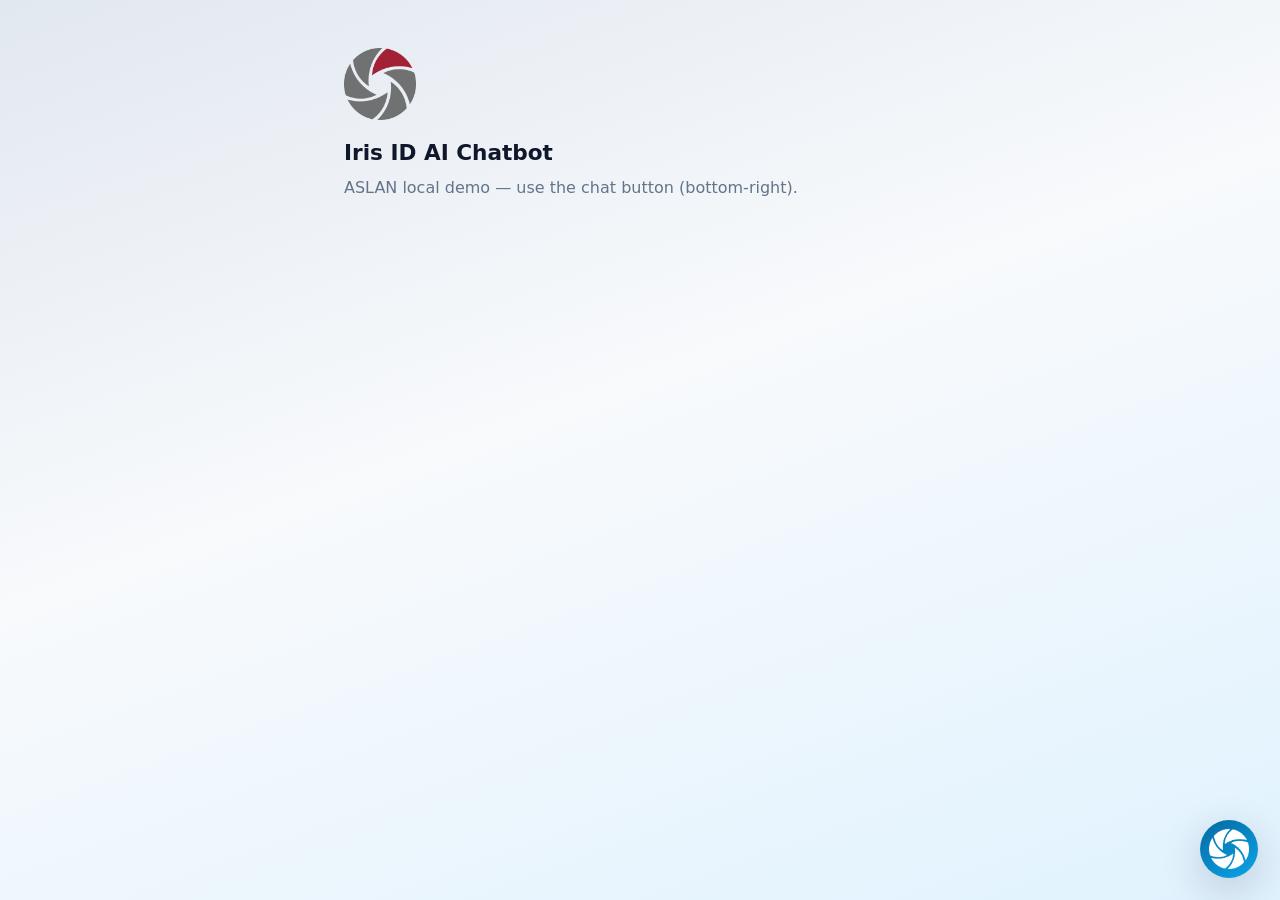
==== widget/index.html @ bd3df82b "Add new PNG assets for Iris ID widget - Added symbol-irisid-dark-color.png for dark theme support. -" ====
<!DOCTYPE html>
<html lang="en">
<head>
  <meta charset="utf-8" />
  <meta name="viewport" content="width=device-width, initial-scale=1" />
  <title>ASLAN — IRIS ID Chat (local)</title>
  <style>
    :root {
      --iris-navy: #0f172a;
      --iris-accent: #0ea5e9;
      --iris-muted: #64748b;
      --surface: #ffffff;
      --bubble-user: #e0f2fe;
      --bubble-bot: #f1f5f9;
      --shadow: 0 12px 40px rgba(15, 23, 42, 0.18);
      --radius: 14px;
      --fab-size: 58px;
    }
    * { box-sizing: border-box; }
    body {
      margin: 0;
      min-height: 100vh;
      font-family: system-ui, -apple-system, "Segoe UI", Roboto, sans-serif;
      background: linear-gradient(160deg, #e2e8f0 0%, #f8fafc 45%, #e0f2fe 100%);
      color: var(--iris-navy);
    }
    body.aslan-chat-open .demo-page {
      opacity: 0.35;
      pointer-events: none;
      transition: opacity 0.2s ease;
    }
    .demo-page {
      max-width: 640px;
      margin: 0 auto;
      padding: 3rem 1.5rem;
    }
    .demo-page h1 { font-size: 1.35rem; margin: 0 0 0.5rem; }
    .demo-page p { color: var(--iris-muted); line-height: 1.6; margin: 0; }

    /* Launcher */
    .aslan-fab {
      position: fixed;
      right: 22px;
      bottom: 22px;
      width: var(--fab-size);
      height: var(--fab-size);
      border-radius: 50%;
      border: none;
      cursor: pointer;
      background: linear-gradient(145deg, #0369a1, var(--iris-accent));
      color: #fff;
      box-shadow: var(--shadow);
      display: inline-flex;
      align-items: center;
      justify-content: center;
      padding: 0;
      line-height: 0;
      z-index: 9998;
      transition: transform 0.2s ease, box-shadow 0.2s ease;
    }
    .aslan-fab:hover { transform: scale(1.05); }
    .aslan-fab-logo {
      display: block;
      height: 24px;
      width: auto;
      max-width: min(44px, calc(var(--fab-size) - 18px));
      object-fit: contain;
      object-position: center;
      pointer-events: none;
      flex: 0 0 auto;
    }

    /* Panel */
    .aslan-panel {
      position: fixed;
      right: 22px;
      bottom: calc(22px + var(--fab-size) + 14px);
      width: min(400px, calc(100vw - 32px));
      height: min(520px, calc(100vh - 120px));
      max-height: calc(100vh - 120px);
      background: var(--surface);
      border-radius: var(--radius);
      box-shadow: var(--shadow);
      display: flex;
      flex-direction: column;
      overflow: hidden;
      min-height: 0;
      z-index: 9999;
      opacity: 0;
      pointer-events: none;
      visibility: hidden;
      transform: translateY(12px) scale(0.98);
      transition: opacity 0.22s ease, transform 0.22s ease, visibility 0.22s ease;
    }
    .aslan-panel.open {
      opacity: 1;
      pointer-events: auto;
      visibility: visible;
      transform: translateY(0) scale(1);
    }
    .aslan-header {
      padding: 14px 16px;
      background: var(--iris-navy);
      color: #f8fafc;
      display: flex;
      align-items: center;
      justify-content: space-between;
      gap: 10px;
      flex-shrink: 0;
    }
    .aslan-header-brand {
      display: flex;
      align-items: center;
      gap: 12px;
      min-width: 0;
    }
    .aslan-header-symbol {
      width: 34px;
      height: 34px;
      flex-shrink: 0;
      display: block;
      border-radius: 50%;
      object-fit: cover;
    }
    .aslan-header strong { font-size: 0.95rem; }
    .aslan-header span { font-size: 0.72rem; opacity: 0.85; }
    .aslan-close {
      background: transparent;
      border: none;
      color: #fff;
      cursor: pointer;
      font-size: 1.35rem;
      line-height: 1;
      padding: 4px 8px;
      border-radius: 8px;
    }
    .aslan-close:hover { background: rgba(255,255,255,0.12); }

    .aslan-messages {
      flex: 1 1 auto;
      min-height: 0;
      overflow-y: auto;
      padding: 14px;
      display: flex;
      flex-direction: column;
      gap: 10px;
      background: #f8fafc;
    }
    .msg {
      max-width: 92%;
      padding: 10px 12px;
      border-radius: 12px;
      font-size: 0.9rem;
      line-height: 1.45;
      white-space: pre-wrap;
    }
    .msg.user {
      align-self: flex-end;
      background: var(--bubble-user);
      color: var(--iris-navy);
    }
    .msg.bot {
      align-self: flex-start;
      background: var(--bubble-bot);
      color: var(--iris-navy);
    }
    .msg.error { background: #fee2e2; color: #991b1b; }
    .msg.typing {
      align-self: flex-start;
      background: var(--bubble-bot);
      color: var(--iris-muted);
      min-width: 54px;
      display: inline-flex;
      align-items: center;
      justify-content: center;
      gap: 5px;
      padding: 10px 12px;
    }
    .typing-dot {
      width: 6px;
      height: 6px;
      border-radius: 50%;
      background: #64748b;
      opacity: 0.35;
      animation: aslan-dot-pulse 1.2s infinite ease-in-out;
    }
    .typing-dot:nth-child(2) { animation-delay: 0.2s; }
    .typing-dot:nth-child(3) { animation-delay: 0.4s; }
    @keyframes aslan-dot-pulse {
      0%, 80%, 100% { transform: translateY(0); opacity: 0.35; }
      40% { transform: translateY(-2px); opacity: 0.95; }
    }

    .aslan-footer {
      padding: 12px 14px 14px;
      background: var(--surface);
      border-top: 1px solid #e2e8f0;
      flex-shrink: 0;
    }
    .chips {
      display: flex;
      flex-wrap: wrap;
      gap: 6px;
      margin-bottom: 10px;
    }
    .chip {
      font-size: 0.72rem;
      padding: 5px 9px;
      border-radius: 999px;
      border: 1px solid #cbd5e1;
      background: #fff;
      color: var(--iris-navy);
      cursor: pointer;
    }
    .chip:hover { border-color: var(--iris-accent); color: #0369a1; }
    .row {
      display: flex;
      gap: 8px;
      align-items: flex-end;
    }
    .aslan-input {
      flex: 1;
      min-height: 44px;
      max-height: 120px;
      resize: none;
      border-radius: 10px;
      border: 1px solid #cbd5e1;
      padding: 10px 12px;
      font: inherit;
    }
    .aslan-input:focus {
      outline: 2px solid var(--iris-accent);
      outline-offset: 0;
      border-color: transparent;
    }
    .aslan-mic {
      height: 44px;
      width: 44px;
      padding: 0;
      border: 1px solid #cbd5e1;
      border-radius: 10px;
      background: #fff;
      color: var(--iris-navy);
      cursor: pointer;
      flex-shrink: 0;
      display: flex;
      align-items: center;
      justify-content: center;
    }
    .aslan-mic:hover { border-color: var(--iris-accent); color: #0369a1; }
    .aslan-mic svg { width: 22px; height: 22px; display: block; }
    .aslan-mic.listening {
      background: #fef2f2;
      border-color: #f87171;
      color: #b91c1c;
      animation: aslan-mic-pulse 1.1s ease-in-out infinite;
    }
    .aslan-mic:disabled { opacity: 0.5; cursor: not-allowed; }
    @keyframes aslan-mic-pulse {
      0%, 100% { opacity: 1; }
      50% { opacity: 0.72; }
    }
    .aslan-send {
      height: 44px;
      padding: 0 16px;
      border: none;
      border-radius: 10px;
      background: var(--iris-navy);
      color: #fff;
      font-weight: 600;
      cursor: pointer;
    }
    .aslan-send:disabled { opacity: 0.55; cursor: not-allowed; }
    .aslan-hint {
      font-size: 0.58rem;
      color: var(--iris-muted);
      margin-top: 8px;
    }
  </style>
</head>
<body>
  <div class="demo-page">
    <p>
      <img src="symbol-irisid-dark-color.png" width="72" height="72" alt="" style="display:block" />
    </p>
    <h1 style="margin-top:20px">Iris ID AI Chatbot</h1>
    <p style="margin-top:10px">
      ASLAN local demo — use the chat button (bottom-right).
    </p>
  </div>

  <button type="button" class="aslan-fab" id="aslanFab" aria-label="Open chat">
    <img src="symbol-irisid-light.png" width="40" height="auto"
    />
  </button>

  <div class="aslan-panel" id="aslanPanel" role="dialog" aria-label="Chat">
    <div class="aslan-header">
      <div class="aslan-header-brand">
        <img
          src="symbol-irisid-light-color.png" width="35" height="auto"
        />
        <div>
          <strong>Iris ID Assistant</strong><br />
          <span>Local · ASLAN</span>
        </div>
      </div>
      <button type="button" class="aslan-close" id="aslanClose" aria-label="Close chat">×</button>
    </div>
    <div class="aslan-messages" id="aslanMessages"></div>
    <div class="aslan-footer">
      <div class="chips" id="aslanChips"></div>
      <div class="row">
        <textarea class="aslan-input" id="aslanInput" rows="1" placeholder="Message…"></textarea>
        <button type="button" class="aslan-mic" id="aslanMic" aria-label="Voice input" aria-pressed="false" title="Voice input (browser)">
          <svg xmlns="http://www.w3.org/2000/svg" viewBox="0 0 24 24" fill="currentColor" aria-hidden="true">
            <path d="M12 14c1.66 0 3-1.34 3-3V5c0-1.66-1.34-3-3-3S9 3.34 9 5v6c0 1.66 1.34 3 3 3z"/>
            <path d="M17 11c0 2.76-2.24 5-5 5s-5-2.24-5-5H5c0 3.53 2.61 6.43 6 6.92V21h2v-3.08c3.39-.49 6-3.39 6-6.92h-2z"/>
          </svg>
        </button>
        <button type="button" class="aslan-send" id="aslanSend">Send</button>
      </div>
      <div class="aslan-hint">Powered by your local <code>/chat</code> API. Voice uses your browser (HTTPS or localhost).</div>
    </div>
  </div>

  <script>
    (function () {
      var API_BASE = ""; // same origin when served from FastAPI /widget/

      var fab = document.getElementById("aslanFab");
      var panel = document.getElementById("aslanPanel");
      var closeBtn = document.getElementById("aslanClose");
      var messagesEl = document.getElementById("aslanMessages");
      var input = document.getElementById("aslanInput");
      var sendBtn = document.getElementById("aslanSend");
      var micBtn = document.getElementById("aslanMic");
      var chipsEl = document.getElementById("aslanChips");
      var typingEl = null;

      var SpeechRec = window.SpeechRecognition || window.webkitSpeechRecognition;
      var voiceRec = null;
      var voiceBaseText = "";

      var WELCOME_TEXT =
        "Hi — I’m the IRIS ID assistant (local). Ask anything, or tap a suggestion below.";

      var suggestions = [
        "How can I contact support?",
        "Request a demo",
        "Product documentation",
        "Office location",
      ];

      function appendMessage(role, text, isError) {
        var div = document.createElement("div");
        div.className = "msg " + (isError ? "error" : role === "user" ? "user" : "bot");
        div.textContent = text;
        messagesEl.appendChild(div);
        messagesEl.scrollTop = messagesEl.scrollHeight;
      }

      function showTyping() {
        if (typingEl) return;
        typingEl = document.createElement("div");
        typingEl.className = "msg typing";
        typingEl.setAttribute("aria-label", "Assistant is typing");
        typingEl.innerHTML = '<span class="typing-dot"></span><span class="typing-dot"></span><span class="typing-dot"></span>';
        messagesEl.appendChild(typingEl);
        messagesEl.scrollTop = messagesEl.scrollHeight;
      }

      function hideTyping() {
        if (!typingEl) return;
        typingEl.remove();
        typingEl = null;
      }

      function setLoading(loading) {
        if (loading) stopVoiceInput();
        sendBtn.disabled = loading;
        if (micBtn) micBtn.disabled = loading;
        if (loading) sendBtn.textContent = "…";
        else sendBtn.textContent = "Send";
      }

      function stopVoiceInput() {
        if (voiceRec) {
          try {
            voiceRec.onresult = null;
            voiceRec.onerror = null;
            voiceRec.onend = null;
            voiceRec.stop();
          } catch (e) {}
          voiceRec = null;
        }
        if (micBtn) {
          micBtn.classList.remove("listening");
          micBtn.setAttribute("aria-pressed", "false");
        }
      }

      function toggleVoiceInput() {
        if (!SpeechRec) {
          appendMessage(
            "bot",
            "Voice input is not supported in this browser. Try Chrome or Edge over HTTPS (or localhost).",
            true
          );
          return;
        }
        if (micBtn && micBtn.classList.contains("listening")) {
          stopVoiceInput();
          return;
        }
        stopVoiceInput();
        voiceBaseText = (input.value || "").trim();
        if (voiceBaseText) voiceBaseText += " ";

        voiceRec = new SpeechRec();
        voiceRec.lang = (navigator.language || "en-US").replace(/_/g, "-");
        voiceRec.interimResults = true;
        voiceRec.continuous = false;
        voiceRec.maxAlternatives = 1;

        voiceRec.onresult = function (event) {
          var piece = "";
          for (var i = 0; i < event.results.length; i++) {
            piece += event.results[i][0].transcript;
          }
          input.value = voiceBaseText + piece;
        };
        voiceRec.onerror = function (event) {
          var msg = event.error || "unknown";
          if (msg === "not-allowed") {
            appendMessage("bot", "Microphone permission denied. Allow mic for this site and try again.", true);
          } else if (msg !== "aborted" && msg !== "no-speech") {
            appendMessage("bot", "Voice input error: " + msg, true);
          }
          stopVoiceInput();
        };
        voiceRec.onend = function () {
          stopVoiceInput();
        };

        try {
          if (micBtn) {
            micBtn.classList.add("listening");
            micBtn.setAttribute("aria-pressed", "true");
          }
          voiceRec.start();
        } catch (e) {
          stopVoiceInput();
          appendMessage("bot", "Could not start voice input.", true);
        }
      }

      function renderChips() {
        chipsEl.innerHTML = "";
        suggestions.forEach(function (label) {
          var b = document.createElement("button");
          b.type = "button";
          b.className = "chip";
          b.textContent = label;
          b.addEventListener("click", function () {
            input.value = label;
            sendMessage();
          });
          chipsEl.appendChild(b);
        });
      }

      function resetChatUI() {
        stopVoiceInput();
        hideTyping();
        messagesEl.innerHTML = "";
        input.value = "";
        setLoading(false);
      }

      function openPanelFresh() {
        resetChatUI();
        appendMessage("bot", WELCOME_TEXT);
        messagesEl.scrollTop = 0;
      }

      function togglePanel(open) {
        var wasOpen = panel.classList.contains("open");
        if (open && !wasOpen) {
          openPanelFresh();
        } else if (!open && wasOpen) {
          resetChatUI();
        }
        panel.classList.toggle("open", open);
        document.body.classList.toggle("aslan-chat-open", open);
      }

      fab.addEventListener("click", function () {
        togglePanel(!panel.classList.contains("open"));
      });
      closeBtn.addEventListener("click", function () {
        togglePanel(false);
      });

      async function sendMessage() {
        stopVoiceInput();
        var text = (input.value || "").trim();
        if (!text) return;
        input.value = "";
        appendMessage("user", text);
        setLoading(true);
        showTyping();
        try {
          var res = await fetch(API_BASE + "/chat", {
            method: "POST",
            headers: { "Content-Type": "application/json" },
            body: JSON.stringify({ message: text, region_hint: null }),
          });
          var data = await res.json().catch(function () { return {}; });
          hideTyping();
          if (!res.ok) {
            appendMessage("bot", data.detail || res.statusText || "Request failed", true);
            return;
          }
          appendMessage("bot", data.reply || "(empty reply)");
        } catch (e) {
          hideTyping();
          appendMessage("bot", "Network error: " + (e && e.message ? e.message : e), true);
        } finally {
          hideTyping();
          setLoading(false);
        }
      }

      sendBtn.addEventListener("click", sendMessage);
      if (micBtn) micBtn.addEventListener("click", toggleVoiceInput);
      // IME (Korean, Japanese, …): Enter commits composition — ignore that keydown or text duplicates / double send.
      input.addEventListener("keydown", function (e) {
        if (e.key !== "Enter" || e.shiftKey) return;
        if (e.isComposing || e.keyCode === 229) return;
        e.preventDefault();
        sendMessage();
      });

      renderChips();
    })();
  </script>
</body>
</html>
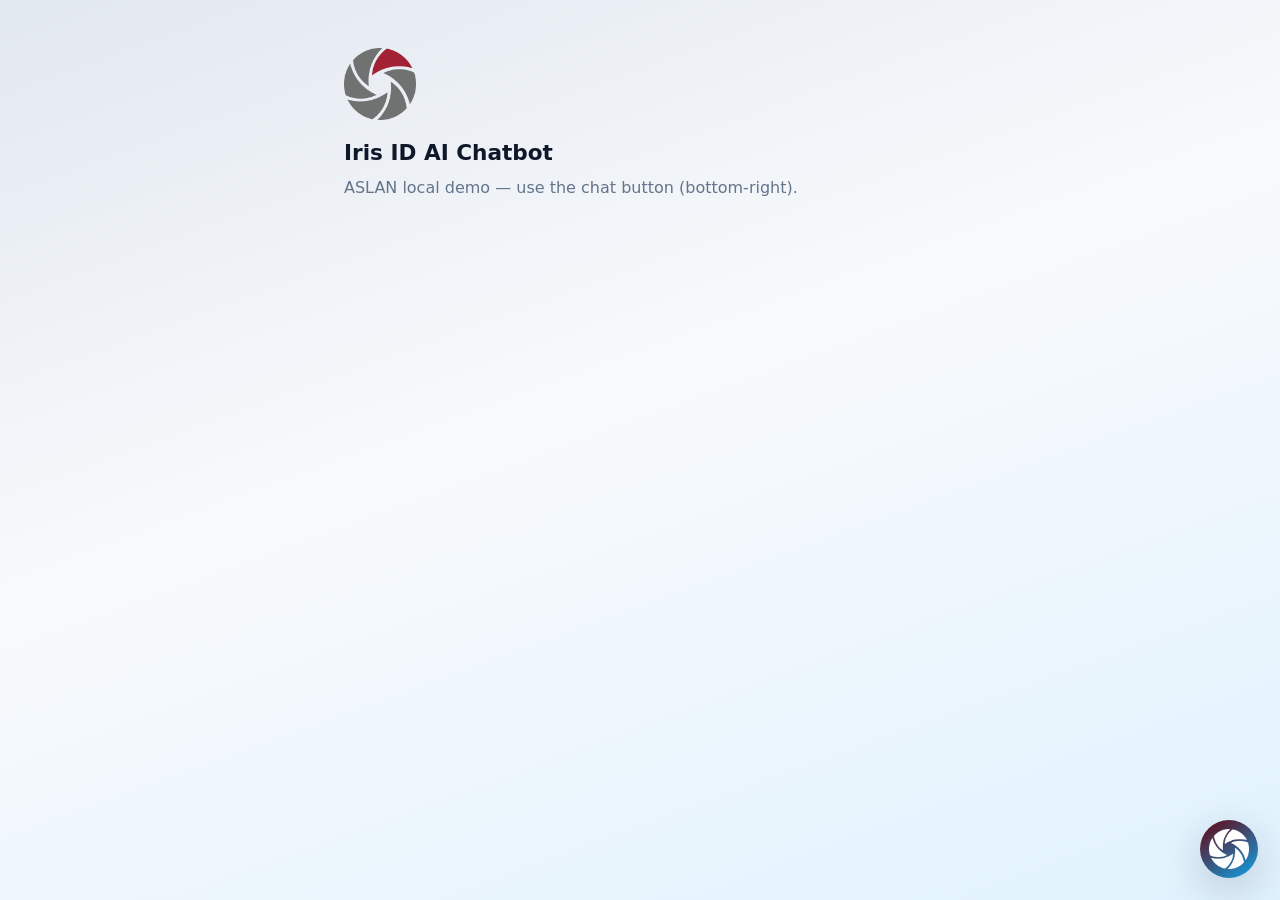
==== commit 5072234d: "Update button and chip hover colors for improved UI contrast" ====
--- a/widget/index.html
+++ b/widget/index.html
@@ -47,7 +47,7 @@
       border-radius: 50%;
       border: none;
       cursor: pointer;
-      background: linear-gradient(145deg, #0369a1, var(--iris-accent));
+      background: linear-gradient(145deg, #67000c, var(--iris-accent));
       color: #fff;
       box-shadow: var(--shadow);
       display: inline-flex;
@@ -212,7 +212,7 @@
       color: var(--iris-navy);
       cursor: pointer;
     }
-    .chip:hover { border-color: var(--iris-accent); color: #0369a1; }
+    .chip:hover { border-color: var(--iris-accent); color: #780012; }
     .row {
       display: flex;
       gap: 8px;
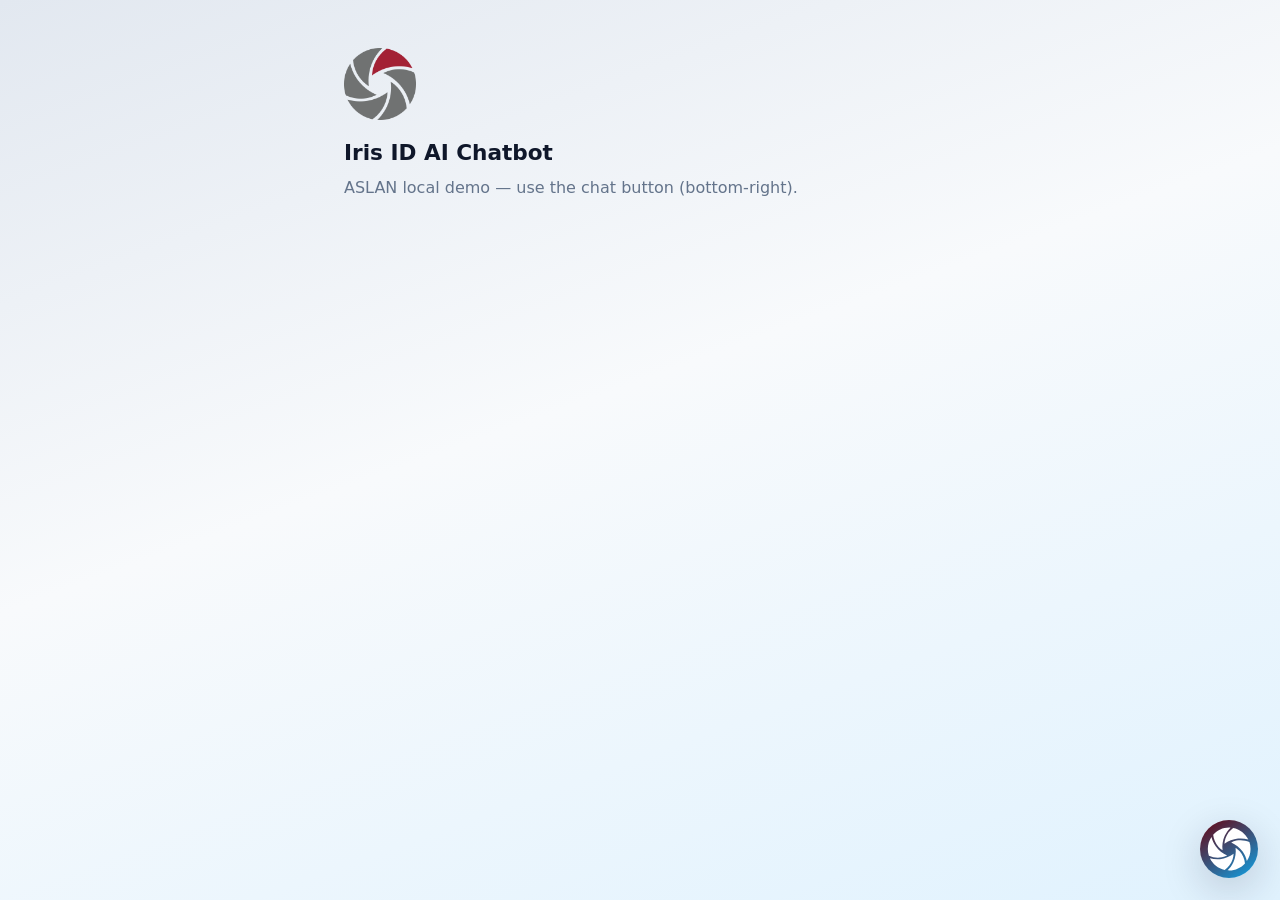
==== commit e5754c49: "Enhance widget and backend functionality with UI improvements and new features This update includes " ====
--- a/widget/index.html
+++ b/widget/index.html
@@ -55,20 +55,24 @@
       justify-content: center;
       padding: 0;
       line-height: 0;
+      overflow: visible;
       z-index: 9998;
       transition: transform 0.2s ease, box-shadow 0.2s ease;
     }
     .aslan-fab:hover { transform: scale(1.05); }
     .aslan-fab-logo {
       display: block;
-      height: 24px;
+      height: 280px;
       width: auto;
-      max-width: min(44px, calc(var(--fab-size) - 18px));
+      max-width: 280px;
       object-fit: contain;
       object-position: center;
       pointer-events: none;
       flex: 0 0 auto;
-    }
+      transform-origin: center center;
+      transition: transform 0.45s ease;
+    }
+    .aslan-fab:hover .aslan-fab-logo { transform: rotate(90deg); }
 
     /* Panel */
     .aslan-panel {
@@ -124,6 +128,59 @@
     }
     .aslan-header strong { font-size: 0.95rem; }
     .aslan-header span { font-size: 0.72rem; opacity: 0.85; }
+    .aslan-header-actions {
+      display: flex;
+      align-items: center;
+      gap: 8px;
+      flex-shrink: 0;
+    }
+    .aslan-partner-badge {
+      display: inline-flex;
+      align-items: center;
+      gap: 4px;
+      padding: 6px 10px;
+      border-radius: 999px;
+      border: none;
+      background: #fff;
+      color: var(--iris-navy);
+      font-size: 0.72rem;
+      font-weight: 600;
+      cursor: pointer;
+      box-shadow: 0 1px 2px rgba(15, 23, 42, 0.08);
+      white-space: nowrap;
+    }
+    .aslan-partner-badge .picon-dot {
+      width: 12px;
+      height: 14px;
+      flex-shrink: 0;
+      display: inline-flex;
+      align-items: center;
+      justify-content: center;
+      color: #111827;
+    }
+    .aslan-partner-badge .picon-dot svg {
+      width: 100%;
+      height: 100%;
+      display: block;
+    }
+    .aslan-partner-badge .picon-check {
+      width: 12px;
+      height: 14px;
+      flex-shrink: 0;
+      display: inline-flex;
+      align-items: center;
+      justify-content: center;
+      color: #16a34a;
+    }
+    .aslan-partner-badge .picon-check svg {
+      width: 100%;
+      height: 100%;
+      display: block;
+    }
+    .aslan-partner-badge.verified {
+      color: #15803d;
+      cursor: default;
+    }
     .aslan-close {
       background: transparent;
       border: none;
@@ -153,7 +210,16 @@
       font-size: 0.9rem;
       line-height: 1.45;
       white-space: pre-wrap;
-    }
+      overflow-wrap: anywhere;
+      word-break: break-word;
+    }
+    .msg a {
+      color: #2563eb;
+      text-decoration: none;
+      overflow-wrap: anywhere;
+      word-break: break-all;
+    }
+    .msg a:hover { color: #1d4ed8; }
     .msg.user {
       align-self: flex-end;
       background: var(--bubble-user);
@@ -165,6 +231,67 @@
       color: var(--iris-navy);
     }
     .msg.error { background: #fee2e2; color: #991b1b; }
+    .msg .msg-image {
+      margin-top: 8px;
+      display: block;
+      max-width: 100%;
+      border-radius: 8px;
+      border: 1px solid #cbd5e1;
+      background: #fff;
+      cursor: zoom-in;
+    }
+    .msg .figure-options {
+      margin-top: 8px;
+      display: flex;
+      flex-wrap: wrap;
+      gap: 6px;
+    }
+    .msg .figure-option-btn {
+      font-size: 0.72rem;
+      padding: 6px 10px;
+      border-radius: 999px;
+      border: 1px solid #cbd5e1;
+      background: #fff;
+      color: var(--iris-navy);
+      cursor: pointer;
+    }
+    .msg .figure-option-btn:hover { border-color: var(--iris-accent); color: #780012; }
+    .msg .choice-options {
+      margin-top: 10px;
+      border: 1px solid #dbe3ef;
+      background: #ffffff;
+      border-radius: 10px;
+      padding: 8px;
+      display: grid;
+      gap: 6px;
+    }
+    .msg .choice-option-row {
+      display: flex;
+      align-items: center;
+      gap: 8px;
+      font-size: 0.82rem;
+      color: var(--iris-navy);
+    }
+    .msg .choice-option-row input[type="radio"] {
+      margin: 0;
+      accent-color: #0f172a;
+    }
+    .msg .choice-option-actions {
+      margin-top: 2px;
+      display: flex;
+      justify-content: flex-end;
+    }
+    .msg .choice-option-send {
+      font-size: 0.74rem;
+      border-radius: 8px;
+      border: 1px solid #cbd5e1;
+      background: #f8fafc;
+      color: var(--iris-navy);
+      padding: 6px 10px;
+      cursor: pointer;
+      font-weight: 600;
+    }
+    .msg .choice-option-send:hover { border-color: var(--iris-accent); color: #0369a1; }
     .msg.typing {
       align-self: flex-start;
       background: var(--bubble-bot);
@@ -276,6 +403,136 @@
       color: var(--iris-muted);
       margin-top: 8px;
     }
+    .aslan-modal-backdrop {
+      position: fixed;
+      inset: 0;
+      background: rgba(15, 23, 42, 0.45);
+      display: none;
+      align-items: center;
+      justify-content: center;
+      z-index: 10010;
+      padding: 20px;
+    }
+    .aslan-modal-backdrop.open { display: flex; }
+    .aslan-modal {
+      width: min(420px, calc(100vw - 40px));
+      background: #fff;
+      border-radius: 14px;
+      box-shadow: var(--shadow);
+      border: 1px solid #e2e8f0;
+      padding: 16px;
+    }
+    .aslan-modal-title {
+      margin: 0;
+      font-size: 1rem;
+      color: var(--iris-navy);
+    }
+    .aslan-modal-desc {
+      margin: 8px 0 12px;
+      color: var(--iris-muted);
+      font-size: 0.86rem;
+      line-height: 1.45;
+    }
+    .aslan-modal-input {
+      width: 100%;
+      border: 1px solid #cbd5e1;
+      border-radius: 10px;
+      padding: 10px 12px;
+      font: inherit;
+    }
+    .aslan-modal-input:focus {
+      outline: 2px solid var(--iris-accent);
+      border-color: transparent;
+    }
+    .aslan-modal-error {
+      display: none;
+      margin-top: 8px;
+      color: #b91c1c;
+      font-size: 0.8rem;
+    }
+    .aslan-modal-error.show { display: block; }
+    .aslan-modal-actions {
+      display: flex;
+      justify-content: flex-end;
+      gap: 8px;
+      margin-top: 14px;
+    }
+    .aslan-btn {
+      border-radius: 10px;
+      padding: 8px 12px;
+      border: 1px solid #cbd5e1;
+      background: #fff;
+      color: var(--iris-navy);
+      cursor: pointer;
+      font-weight: 600;
+      font-size: 0.82rem;
+    }
+    .aslan-btn:hover { border-color: var(--iris-accent); color: #0369a1; }
+    .aslan-btn-primary {
+      border: none;
+      background: var(--iris-navy);
+      color: #fff;
+    }
+    .aslan-btn-primary:hover {
+      color: #fff;
+      background: #1e293b;
+    }
+    .aslan-toast {
+      position: fixed;
+      right: 22px;
+      bottom: calc(22px + var(--fab-size) + 24px);
+      z-index: 10020;
+      background: #0b1222;
+      color: #f8fafc;
+      border-radius: 10px;
+      padding: 10px 12px;
+      font-size: 0.82rem;
+      box-shadow: var(--shadow);
+      opacity: 0;
+      pointer-events: none;
+      transform: translateY(6px);
+      transition: opacity 0.2s ease, transform 0.2s ease;
+    }
+    .aslan-toast.show {
+      opacity: 1;
+      transform: translateY(0);
+    }
+    .aslan-toast.error { background: #7f1d1d; }
+    .aslan-image-lightbox {
+      position: fixed;
+      inset: 0;
+      z-index: 10030;
+      background: rgba(2, 6, 23, 0.78);
+      display: none;
+      align-items: center;
+      justify-content: center;
+      padding: 28px;
+    }
+    .aslan-image-lightbox.open { display: flex; }
+    .aslan-image-lightbox img {
+      max-width: min(1100px, 96vw);
+      max-height: 90vh;
+      border-radius: 10px;
+      box-shadow: 0 18px 50px rgba(2, 6, 23, 0.4);
+      border: 1px solid rgba(255, 255, 255, 0.18);
+      background: #fff;
+      object-fit: contain;
+    }
+    .aslan-image-lightbox-close {
+      position: absolute;
+      top: 16px;
+      right: 16px;
+      width: 40px;
+      height: 40px;
+      border: none;
+      border-radius: 999px;
+      background: rgba(15, 23, 42, 0.72);
+      color: #fff;
+      font-size: 1.35rem;
+      line-height: 1;
+      cursor: pointer;
+    }
+    .aslan-image-lightbox-close:hover { background: rgba(15, 23, 42, 0.9); }
   </style>
 </head>
 <body>
@@ -290,7 +547,7 @@
   </div>
 
   <button type="button" class="aslan-fab" id="aslanFab" aria-label="Open chat">
-    <img src="symbol-irisid-light.png" width="40" height="auto"
+    <img class="aslan-fab-logo" src="symbol-irisid-white.svg" width="160" height="auto"
     />
   </button>
 
@@ -305,7 +562,12 @@
           <span>Local · ASLAN</span>
         </div>
       </div>
-      <button type="button" class="aslan-close" id="aslanClose" aria-label="Close chat">×</button>
+      <div class="aslan-header-actions">
+        <button type="button" class="aslan-partner-badge" id="aslanPartnerBadge" aria-label="Partner login">
+          <span class="picon-dot" aria-hidden="true"></span><span>Partner</span>
+        </button>
+        <button type="button" class="aslan-close" id="aslanClose" aria-label="Close chat">×</button>
+      </div>
     </div>
     <div class="aslan-messages" id="aslanMessages"></div>
     <div class="aslan-footer">
@@ -320,30 +582,56 @@
         </button>
         <button type="button" class="aslan-send" id="aslanSend">Send</button>
       </div>
-      <div class="aslan-hint">Powered by your local <code>/chat</code> API. Voice uses your browser (HTTPS or localhost).</div>
+      <div class="aslan-hint">Powered by your local <code>/chat</code> API. Voice uses your browser (HTTPS or localhost). Email transcript needs Resend or SMTP in <code>.env</code>.</div>
     </div>
+  </div>
+  <div class="aslan-toast" id="aslanToast"></div>
+  <div class="aslan-image-lightbox" id="aslanImageLightbox" aria-hidden="true">
+    <button type="button" class="aslan-image-lightbox-close" id="aslanImageLightboxClose" aria-label="Close image preview">×</button>
+    <img id="aslanImageLightboxImg" alt="Expanded chat image" />
   </div>
 
   <script>
     (function () {
       var API_BASE = ""; // same origin when served from FastAPI /widget/
+      var PARTNER_TOKEN_KEY = "aslan.partner_token";
+      var TRANSCRIPT_RECIPIENT = "hoyong.lee@irisid.com";
+      var chatHistory = [];
+
+      function getPartnerToken() {
+        try { return window.sessionStorage.getItem(PARTNER_TOKEN_KEY) || null; }
+        catch (e) { return null; }
+      }
+      function setPartnerToken(tok) {
+        try {
+          if (tok) window.sessionStorage.setItem(PARTNER_TOKEN_KEY, tok);
+          else window.sessionStorage.removeItem(PARTNER_TOKEN_KEY);
+        } catch (e) {}
+      }
 
       var fab = document.getElementById("aslanFab");
       var panel = document.getElementById("aslanPanel");
       var closeBtn = document.getElementById("aslanClose");
+      var partnerBadge = document.getElementById("aslanPartnerBadge");
       var messagesEl = document.getElementById("aslanMessages");
       var input = document.getElementById("aslanInput");
       var sendBtn = document.getElementById("aslanSend");
       var micBtn = document.getElementById("aslanMic");
       var chipsEl = document.getElementById("aslanChips");
+      var toastEl = document.getElementById("aslanToast");
+      var imageLightbox = document.getElementById("aslanImageLightbox");
+      var imageLightboxImg = document.getElementById("aslanImageLightboxImg");
+      var imageLightboxClose = document.getElementById("aslanImageLightboxClose");
       var typingEl = null;
+      var toastTimer = null;
+      var closingPanel = false;
 
       var SpeechRec = window.SpeechRecognition || window.webkitSpeechRecognition;
       var voiceRec = null;
       var voiceBaseText = "";
 
       var WELCOME_TEXT =
-        "Hi — I’m the IRIS ID assistant (local). Ask anything, or tap a suggestion below.";
+        "Hi, I’m the Iris ID assistant. Ask anything, or tap a suggestion below.";
 
       var suggestions = [
         "How can I contact support?",
@@ -352,12 +640,220 @@
         "Office location",
       ];
 
+      function _extractImageUrls(text) {
+        var out = [];
+        var lines = String(text || "").split(/\n/);
+        lines.forEach(function (ln) {
+          var m = ln.match(/^\s*IMAGE_URL:\s*(\S+)\s*$/i);
+          if (m && m[1]) out.push(m[1]);
+        });
+        return out;
+      }
+
+      function _extractFigureOptions(text) {
+        var out = [];
+        var lines = String(text || "").split(/\n/);
+        lines.forEach(function (ln) {
+          var m = ln.match(/^\s*FIGURE_OPTION:\s*([a-z0-9\-_.]+)\|(.*)$/i);
+          if (!m) return;
+          var id = (m[1] || "").trim();
+          var title = (m[2] || "").trim() || id;
+          if (id) out.push({ id: id, title: title });
+        });
+        return out;
+      }
+
+      function _extractChoiceOptions(text) {
+        var src = String(text || "");
+        var lines = src.split(/\n/);
+        var opts = [];
+        var kept = [];
+        lines.forEach(function (ln) {
+          var m = ln.match(/^\s*(?:[-*•]|\d+[.)])\s*["']?([^"'\n]+?)["']?\s*$/);
+          if (m && m[1]) {
+            var option = m[1].trim();
+            if (option.length >= 3) {
+              opts.push(option);
+              return;
+            }
+          }
+          kept.push(ln);
+        });
+        // De-dupe and keep only reasonable, explicit options.
+        var uniq = [];
+        var seen = {};
+        opts.forEach(function (o) {
+          var k = o.toLowerCase();
+          if (seen[k]) return;
+          seen[k] = true;
+          uniq.push(o);
+        });
+        if (uniq.length < 2 || uniq.length > 8) {
+          return { options: [], stripped: src };
+        }
+        return { options: uniq, stripped: kept.join("\n").trim() || src };
+      }
+
+      function syncPartnerBadge() {
+        if (!partnerBadge) return;
+        var verified = !!getPartnerToken();
+        partnerBadge.classList.toggle("verified", verified);
+        if (verified) {
+          partnerBadge.innerHTML =
+            '<span class="picon-check" aria-hidden="true"><svg xmlns="http://www.w3.org/2000/svg" viewBox="0 0 24 24" fill="currentColor"><path fill-rule="evenodd" d="M2.25 12c0-5.385 4.365-9.75 9.75-9.75s9.75 4.365 9.75 9.75-4.365 9.75-9.75 9.75S2.25 17.385 2.25 12Zm13.36-1.814a.75.75 0 1 0-1.22-.872l-3.236 4.53L9.53 12.22a.75.75 0 0 0-1.06 1.06l2.25 2.25a.75.75 0 0 0 1.14-.094l3.75-5.25Z" clip-rule="evenodd"/></svg></span><span>Verified</span>';
+          partnerBadge.setAttribute("aria-label", "Verified partner");
+        } else {
+          partnerBadge.innerHTML =
+            '<span class="picon-dot" aria-hidden="true"><svg xmlns="http://www.w3.org/2000/svg" viewBox="0 0 20 20" fill="currentColor"><path fill-rule="evenodd" d="M10 1a4.5 4.5 0 0 0-4.5 4.5V9H5a2 2 0 0 0-2 2v6a2 2 0 0 0 2 2h10a2 2 0 0 0 2-2v-6a2 2 0 0 0-2-2h-.5V5.5A4.5 4.5 0 0 0 10 1Zm3 8V5.5a3 3 0 1 0-6 0V9h6Z" clip-rule="evenodd"/></svg></span><span>Partner</span>';
+          partnerBadge.setAttribute("aria-label", "Partner login");
+        }
+      }
+
       function appendMessage(role, text, isError) {
+        var raw = String(text || "");
+        if (role === "user") {
+          chatHistory.push({ role: "user", text: raw });
+        } else {
+          chatHistory.push({ role: "assistant", text: raw });
+        }
         var div = document.createElement("div");
         div.className = "msg " + (isError ? "error" : role === "user" ? "user" : "bot");
-        div.textContent = text;
+        var imageUrls = _extractImageUrls(raw);
+        var figureOptions = _extractFigureOptions(raw);
+        var genericChoice = _extractChoiceOptions(raw);
+        var clean = raw
+          .replace(/^\s*IMAGE_URL:\s*\S+\s*$/gim, "")
+          .replace(/^\s*FIGURE_OPTION:\s*([a-z0-9\-_.]+)\|(.*)$/gim, "")
+          .trim();
+        var displayBase = genericChoice.options.length > 0 ? genericChoice.stripped : (clean || raw);
+        var displayText = displayBase.replace(/^(\s*)\*\s+/gm, "$1• ");
+        renderInlineBold(div, displayText);
+        imageUrls.forEach(function (u) {
+          var img = document.createElement("img");
+          img.className = "msg-image";
+          img.src = u;
+          img.alt = "Partner figure";
+          img.loading = "lazy";
+          img.addEventListener("click", function () {
+            openImageLightbox(u, img.alt || "Expanded chat image");
+          });
+          div.appendChild(img);
+        });
+        if (figureOptions.length > 0) {
+          var wrap = document.createElement("div");
+          wrap.className = "figure-options";
+          figureOptions.forEach(function (opt) {
+            var b = document.createElement("button");
+            b.type = "button";
+            b.className = "figure-option-btn";
+            b.textContent = opt.title;
+            b.addEventListener("click", function () {
+              var tok = getPartnerToken();
+              if (!tok) {
+                appendMessage("bot", "Partner session expired. Please verify partner code again.", true);
+                return;
+              }
+              appendMessage("user", "Show image: " + opt.title);
+              appendMessage(
+                "bot",
+                "Figure: " + opt.title + "\nIMAGE_URL: " + "/partner/asset/" + encodeURIComponent(opt.id) + "?token=" + encodeURIComponent(tok)
+              );
+            });
+            wrap.appendChild(b);
+          });
+          div.appendChild(wrap);
+        } else if (genericChoice.options.length > 0) {
+          var choiceWrap = document.createElement("div");
+          choiceWrap.className = "choice-options";
+          var radioName = "aslan-choice-" + Date.now() + "-" + Math.floor(Math.random() * 10000);
+          genericChoice.options.forEach(function (opt, idx) {
+            var row = document.createElement("label");
+            row.className = "choice-option-row";
+            var r = document.createElement("input");
+            r.type = "radio";
+            r.name = radioName;
+            r.value = opt;
+            if (idx === 0) r.checked = true;
+            var s = document.createElement("span");
+            renderInlineBold(s, opt);
+            row.appendChild(r);
+            row.appendChild(s);
+            choiceWrap.appendChild(row);
+          });
+          var action = document.createElement("div");
+          action.className = "choice-option-actions";
+          var chooseBtn = document.createElement("button");
+          chooseBtn.type = "button";
+          chooseBtn.className = "choice-option-send";
+          chooseBtn.textContent = "Select";
+          chooseBtn.addEventListener("click", function () {
+            var selected = choiceWrap.querySelector('input[name="' + radioName + '"]:checked');
+            if (!selected) return;
+            input.value = selected.value;
+            sendMessage();
+          });
+          action.appendChild(chooseBtn);
+          choiceWrap.appendChild(action);
+          div.appendChild(choiceWrap);
+        }
         messagesEl.appendChild(div);
         messagesEl.scrollTop = messagesEl.scrollHeight;
+      }
+
+      function openImageLightbox(src, alt) {
+        if (!imageLightbox || !imageLightboxImg) return;
+        imageLightboxImg.src = String(src || "");
+        imageLightboxImg.alt = String(alt || "Expanded chat image");
+        imageLightbox.classList.add("open");
+        imageLightbox.setAttribute("aria-hidden", "false");
+      }
+
+      function closeImageLightbox() {
+        if (!imageLightbox || !imageLightboxImg) return;
+        imageLightbox.classList.remove("open");
+        imageLightbox.setAttribute("aria-hidden", "true");
+        imageLightboxImg.removeAttribute("src");
+      }
+
+      function _appendTextWithLinks(el, text) {
+        var src = String(text || "");
+        var re = /(https?:\/\/[^\s<>"')\]]+)/gi;
+        var last = 0;
+        var m;
+        while ((m = re.exec(src)) !== null) {
+          if (m.index > last) {
+            el.appendChild(document.createTextNode(src.slice(last, m.index)));
+          }
+          var a = document.createElement("a");
+          a.href = m[1];
+          a.target = "_blank";
+          a.rel = "noopener noreferrer";
+          a.textContent = m[1];
+          el.appendChild(a);
+          last = re.lastIndex;
+        }
+        if (last < src.length) {
+          el.appendChild(document.createTextNode(src.slice(last)));
+        }
+      }
+
+      function renderInlineBold(el, text) {
+        var src = String(text || "");
+        var re = /\*\*(.+?)\*\*/g;
+        var last = 0;
+        var m;
+        while ((m = re.exec(src)) !== null) {
+          if (m.index > last) {
+            _appendTextWithLinks(el, src.slice(last, m.index));
+          }
+          var strong = document.createElement("strong");
+          _appendTextWithLinks(strong, m[1]);
+          el.appendChild(strong);
+          last = re.lastIndex;
+        }
+        if (last < src.length) {
+          _appendTextWithLinks(el, src.slice(last));
+        }
       }
 
       function showTyping() {
@@ -383,6 +879,21 @@
         if (loading) sendBtn.textContent = "…";
         else sendBtn.textContent = "Send";
       }
+
+      function showToast(message, isError) {
+        if (!toastEl) return;
+        if (toastTimer) {
+          window.clearTimeout(toastTimer);
+          toastTimer = null;
+        }
+        toastEl.textContent = String(message || "");
+        toastEl.classList.toggle("error", !!isError);
+        toastEl.classList.add("show");
+        toastTimer = window.setTimeout(function () {
+          toastEl.classList.remove("show");
+        }, isError ? 3600 : 2600);
+      }
+
 
       function stopVoiceInput() {
         if (voiceRec) {
@@ -474,14 +985,17 @@
         stopVoiceInput();
         hideTyping();
         messagesEl.innerHTML = "";
+        chatHistory = [];
         input.value = "";
         setLoading(false);
+        syncPartnerBadge();
       }
 
       function openPanelFresh() {
         resetChatUI();
         appendMessage("bot", WELCOME_TEXT);
         messagesEl.scrollTop = 0;
+        syncPartnerBadge();
       }
 
       function togglePanel(open) {
@@ -490,17 +1004,80 @@
           openPanelFresh();
         } else if (!open && wasOpen) {
           resetChatUI();
+          // Partner auth is tied to this chat session only; closing ends it.
+          setPartnerToken(null);
+          syncPartnerBadge();
         }
         panel.classList.toggle("open", open);
         document.body.classList.toggle("aslan-chat-open", open);
       }
 
+      async function postTranscriptEmail() {
+        var tok = getPartnerToken();
+        if (!tok) throw new Error("Partner session required");
+        var res = await fetch(API_BASE + "/email/chat-transcript", {
+          method: "POST",
+          headers: { "Content-Type": "application/json" },
+          body: JSON.stringify({
+            partner_token: tok,
+            to_email: TRANSCRIPT_RECIPIENT,
+            messages: chatHistory,
+          }),
+        });
+        var data = await res.json().catch(function () {
+          return {};
+        });
+        if (!res.ok) {
+          throw new Error(data.detail || res.statusText || "Email failed");
+        }
+        return data;
+      }
+
+      async function closePanelWithOptionalEmail() {
+        if (closingPanel) return;
+        closingPanel = true;
+        try {
+          var tok = getPartnerToken();
+          if (tok && chatHistory.length > 0) {
+            try {
+              await postTranscriptEmail();
+              showToast("Transcript sent to hoyong.lee@irisid.com.");
+            } catch (err) {
+              showToast(err && err.message ? err.message : String(err), true);
+            }
+          }
+        } finally {
+          // Closing the chat always ends partner session for this widget session.
+          setPartnerToken(null);
+          syncPartnerBadge();
+          togglePanel(false);
+          closingPanel = false;
+        }
+      }
+
       fab.addEventListener("click", function () {
-        togglePanel(!panel.classList.contains("open"));
+        if (closingPanel) return;
+        if (panel.classList.contains("open")) {
+          closePanelWithOptionalEmail();
+        } else {
+          togglePanel(true);
+        }
       });
-      closeBtn.addEventListener("click", function () {
-        togglePanel(false);
+      closeBtn.addEventListener("click", function (e) {
+        e.preventDefault();
+        if (closingPanel) return;
+        closePanelWithOptionalEmail();
       });
+      if (partnerBadge) {
+        partnerBadge.addEventListener("click", function () {
+          if (getPartnerToken()) return;
+          appendMessage(
+            "bot",
+            "Please enter your Partner access ID in the message box below."
+          );
+          input.focus();
+        });
+      }
 
       async function sendMessage() {
         stopVoiceInput();
@@ -514,13 +1091,22 @@
           var res = await fetch(API_BASE + "/chat", {
             method: "POST",
             headers: { "Content-Type": "application/json" },
-            body: JSON.stringify({ message: text, region_hint: null }),
+            body: JSON.stringify({
+              message: text,
+              region_hint: null,
+              partner_token: getPartnerToken(),
+              chat_history: chatHistory.slice(0, -1),
+            }),
           });
           var data = await res.json().catch(function () { return {}; });
           hideTyping();
           if (!res.ok) {
             appendMessage("bot", data.detail || res.statusText || "Request failed", true);
             return;
+          }
+          if (data.partner_authenticated && data.partner_token) {
+            setPartnerToken(data.partner_token);
+            syncPartnerBadge();
           }
           appendMessage("bot", data.reply || "(empty reply)");
         } catch (e) {
@@ -541,8 +1127,25 @@
         e.preventDefault();
         sendMessage();
       });
-
+      document.addEventListener("keydown", function (e) {
+        if (e.key === "Escape" && imageLightbox && imageLightbox.classList.contains("open")) {
+          closeImageLightbox();
+          return;
+        }
+      });
+      if (imageLightbox) {
+        imageLightbox.addEventListener("click", function (e) {
+          if (e.target === imageLightbox) closeImageLightbox();
+        });
+      }
+      if (imageLightboxClose) {
+        imageLightboxClose.addEventListener("click", closeImageLightbox);
+      }
+
+      // Partner auth is per-chat/session only. Never restore from previous page lifetime.
+      setPartnerToken(null);
       renderChips();
+      syncPartnerBadge();
     })();
   </script>
 </body>
